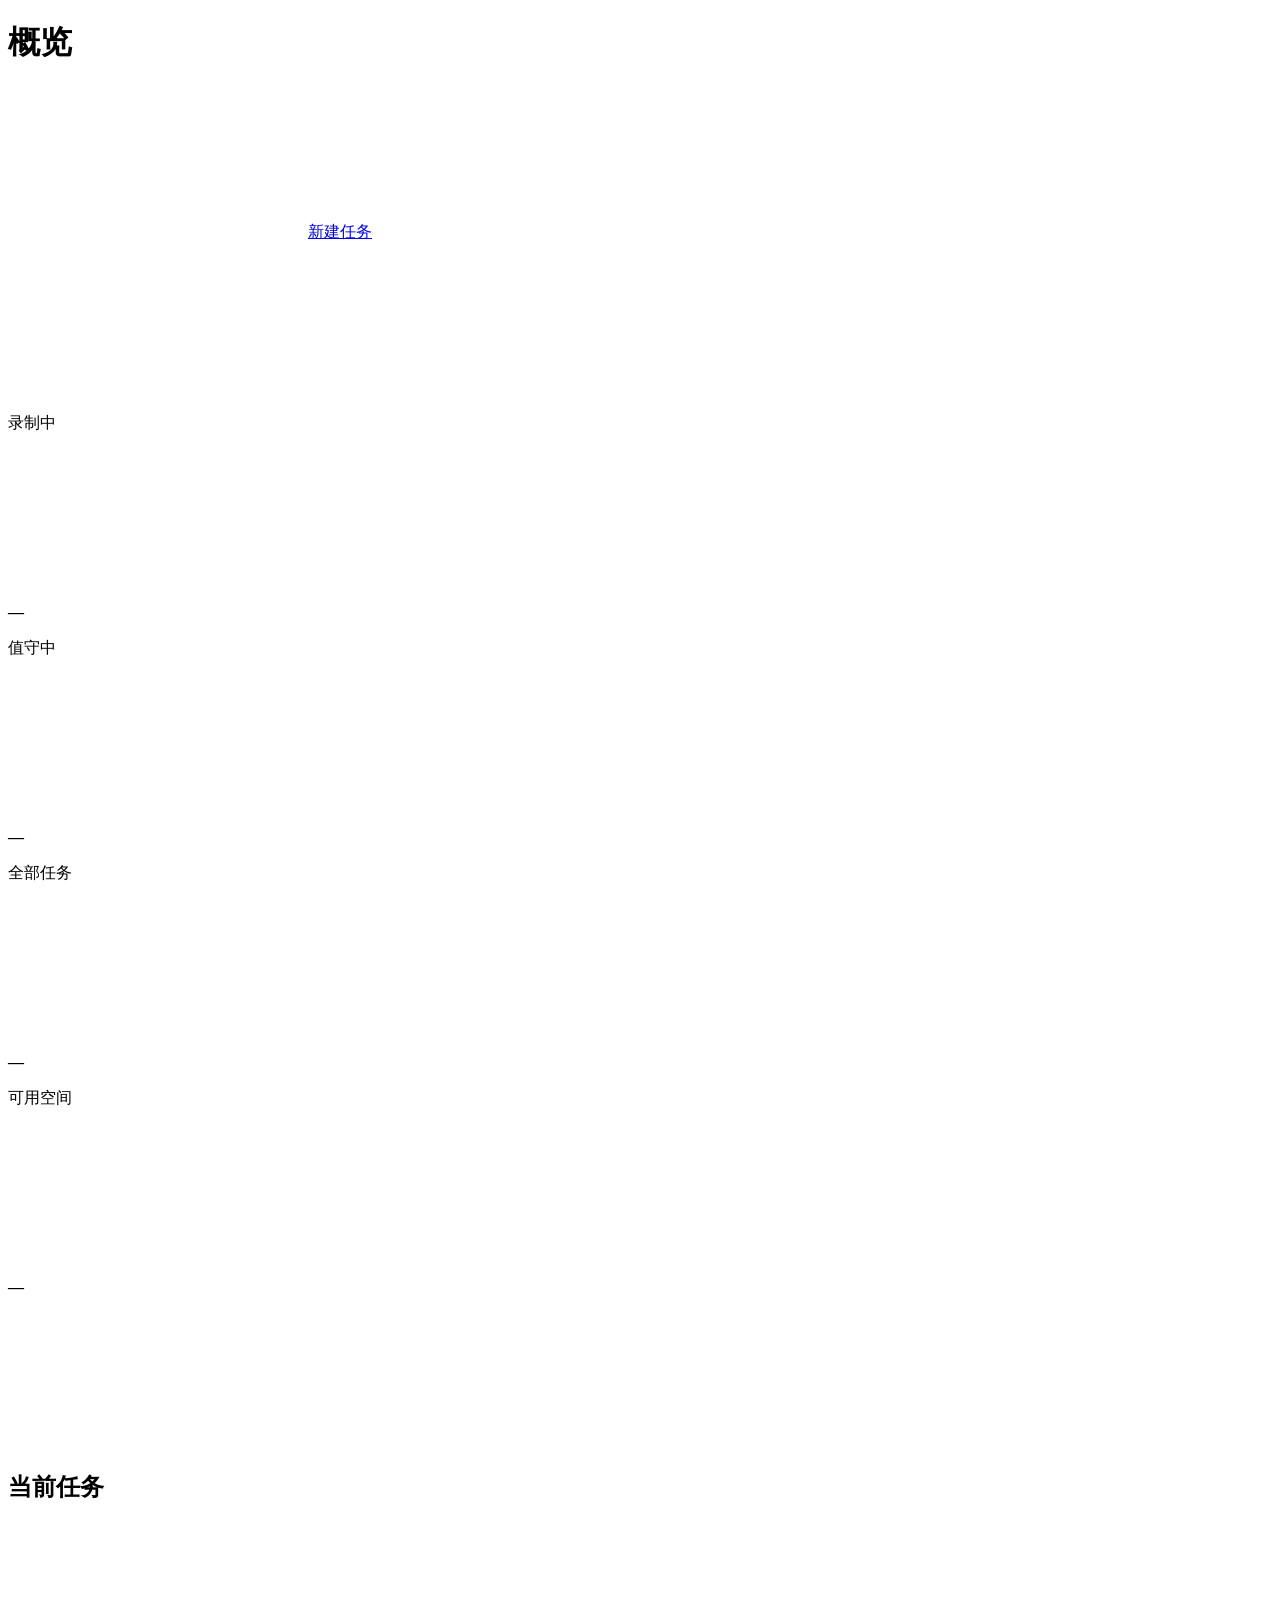
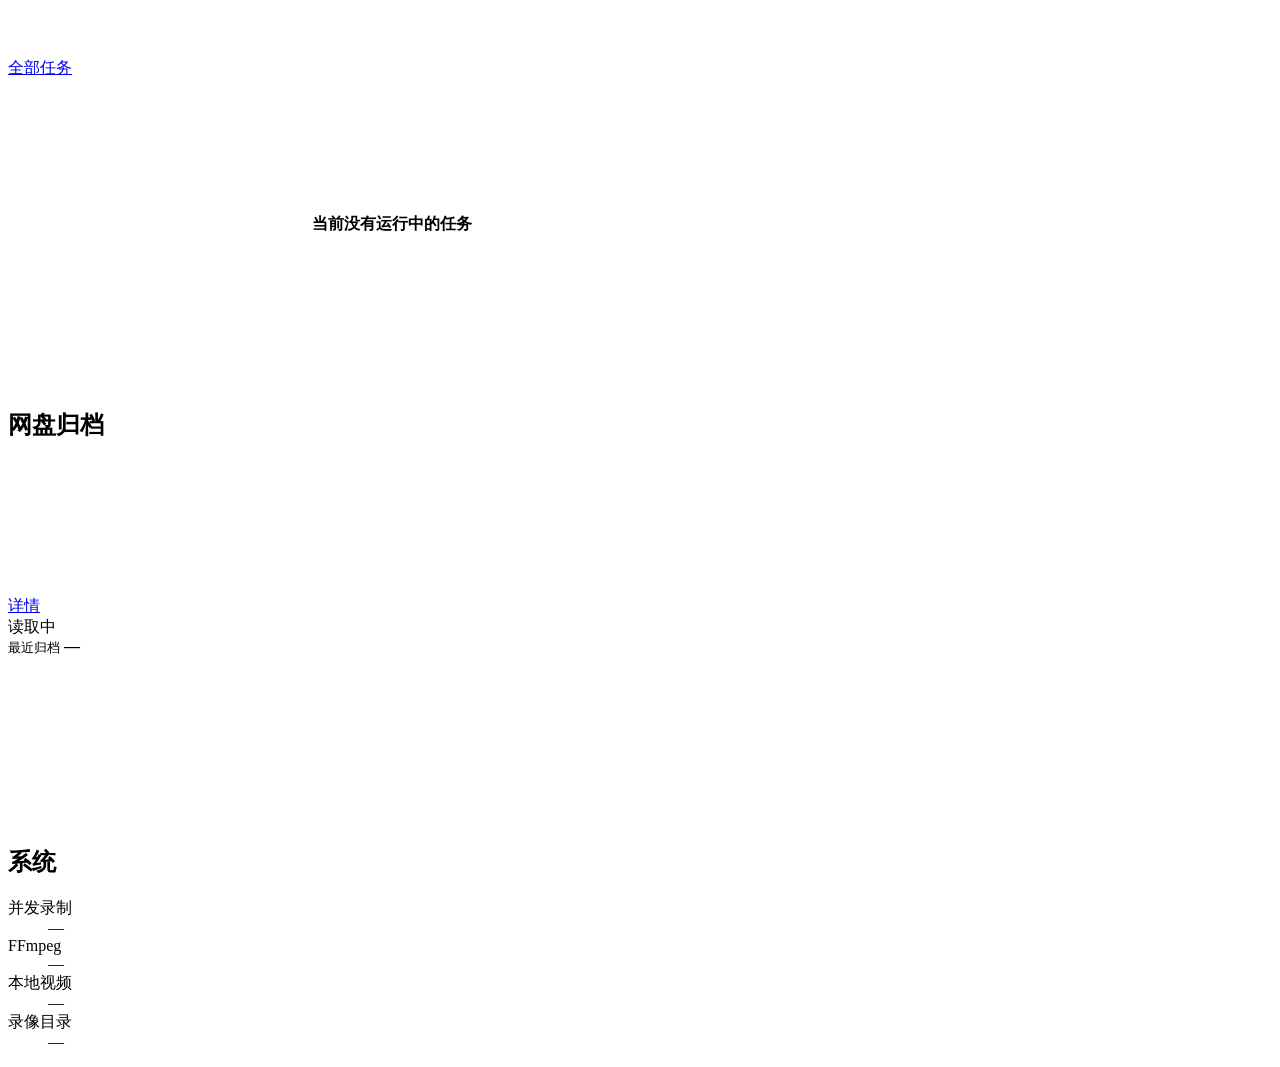
==== src/stream_keeper/web/static/index.html @ 3f573a1b "feat: replace the phone tab bar with a navigation drawer The bottom tab bar could only hold four tou" ====
<!doctype html>
<html lang="zh-CN">
  <head>
    <meta charset="UTF-8" />
    <meta name="viewport" content="width=device-width, initial-scale=1, viewport-fit=cover" />
    <meta name="color-scheme" content="dark light" />
    <meta name="description" content="Stream Keeper 概览：录制状态、值守任务与系统运行情况" />
    <title>概览 · Stream Keeper</title>
    <script src="/static/theme.js?v=20260875"></script>
    <link rel="icon" href="/static/favicon.svg?v=20260875" type="image/svg+xml" />
    <link rel="stylesheet" href="/static/style.css?v=20260875" />
  </head>
  <body data-page="dashboard">
    <script src="/static/sprite.js?v=20260875"></script>
    <script src="/static/shell.js?v=20260875"></script>
    <div class="app" id="app">
      <main class="main" id="main">
        <header class="page-head">
          <div class="page-heading">
            <h1>概览</h1>
          </div>
          <div class="page-tools">
            <a class="btn btn-primary" href="/tasks?create=1">
              <svg class="ic ic-sm" aria-hidden="true"><use href="#ic-plus" /></svg>新建任务
            </a>
          </div>
        </header>

        <div id="page-error" class="alert alert-bad hidden" role="alert">
          <svg class="ic ic-sm" aria-hidden="true"><use href="#ic-alert" /></svg>
          <span data-error-text></span>
        </div>

        <section class="stat-grid" aria-label="运行摘要">
          <article class="stat">
            <header>
              <p class="stat-label">录制中</p>
              <span class="stat-icon"><svg class="ic ic-sm" aria-hidden="true"><use href="#ic-record" /></svg></span>
            </header>
            <strong class="stat-value" id="stat-recording">—</strong>
          </article>

          <article class="stat">
            <header>
              <p class="stat-label">值守中</p>
              <span class="stat-icon"><svg class="ic ic-sm" aria-hidden="true"><use href="#ic-pulse" /></svg></span>
            </header>
            <strong class="stat-value" id="stat-waiting">—</strong>
          </article>

          <article class="stat">
            <header>
              <p class="stat-label">全部任务</p>
              <span class="stat-icon"><svg class="ic ic-sm" aria-hidden="true"><use href="#ic-layers" /></svg></span>
            </header>
            <strong class="stat-value" id="stat-total">—</strong>
          </article>

          <article class="stat">
            <header>
              <p class="stat-label">可用空间</p>
              <span class="stat-icon"><svg class="ic ic-sm" aria-hidden="true"><use href="#ic-disk" /></svg></span>
            </header>
            <strong class="stat-value" id="stat-disk">—</strong>
          </article>
        </section>

        <div class="dash-grid">
          <section class="card card-runtime">
            <header class="card-head">
              <span class="card-glyph" aria-hidden="true">
                <svg class="ic ic-sm"><use href="#ic-record" /></svg>
              </span>
              <div class="card-heading">
                <h2>当前任务</h2>
              </div>
              <a class="link" href="/tasks">全部任务<svg class="ic ic-sm" aria-hidden="true"><use href="#ic-chevronRight" /></svg></a>
            </header>
            <div id="active-task-list" class="mini-list" aria-live="polite">
              <div class="skeleton skeleton-row"></div>
              <div class="skeleton skeleton-row"></div>
              <div class="skeleton skeleton-row"></div>
            </div>
            <div id="active-task-empty" class="empty empty-sm hidden">
              <span class="empty-glyph"><svg class="ic" aria-hidden="true"><use href="#ic-checkCircle" /></svg></span>
              <strong>当前没有运行中的任务</strong>
            </div>
          </section>

          <section class="card">
            <header class="card-head">
              <span class="card-glyph" aria-hidden="true">
                <svg class="ic ic-sm"><use href="#ic-cloud" /></svg>
              </span>
              <div class="card-heading">
                <h2>网盘归档</h2>
              </div>
              <a class="link" href="/archive">详情<svg class="ic ic-sm" aria-hidden="true"><use href="#ic-chevronRight" /></svg></a>
            </header>
            <div class="card-body">
              <div class="archive-brief">
                <span id="overview-archive-status" class="pill tone-idle"><i class="dot"></i>读取中</span>
                <div class="kv">
                  <small>最近归档</small>
                  <strong id="overview-last-run">—</strong>
                </div>
              </div>
              <ul id="overview-archive-providers" class="provider-mini hidden" aria-live="polite"></ul>
            </div>
          </section>

          <section class="card">
            <header class="card-head">
              <span class="card-glyph" aria-hidden="true">
                <svg class="ic ic-sm"><use href="#ic-server" /></svg>
              </span>
              <div class="card-heading">
                <h2>系统</h2>
              </div>
            </header>
            <dl class="spec-list">
              <div><dt>并发录制</dt><dd id="system-recording-limit">—</dd></div>
              <div><dt>FFmpeg</dt><dd id="system-ffmpeg">—</dd></div>
              <div><dt>本地视频</dt><dd id="system-pending-upload">—</dd></div>
              <div><dt>录像目录</dt><dd id="system-directory" class="mono">—</dd></div>
            </dl>
          </section>
        </div>
      </main>
    </div>

    <script type="module" src="/static/dashboard.js?v=20260875"></script>
  </body>
</html>
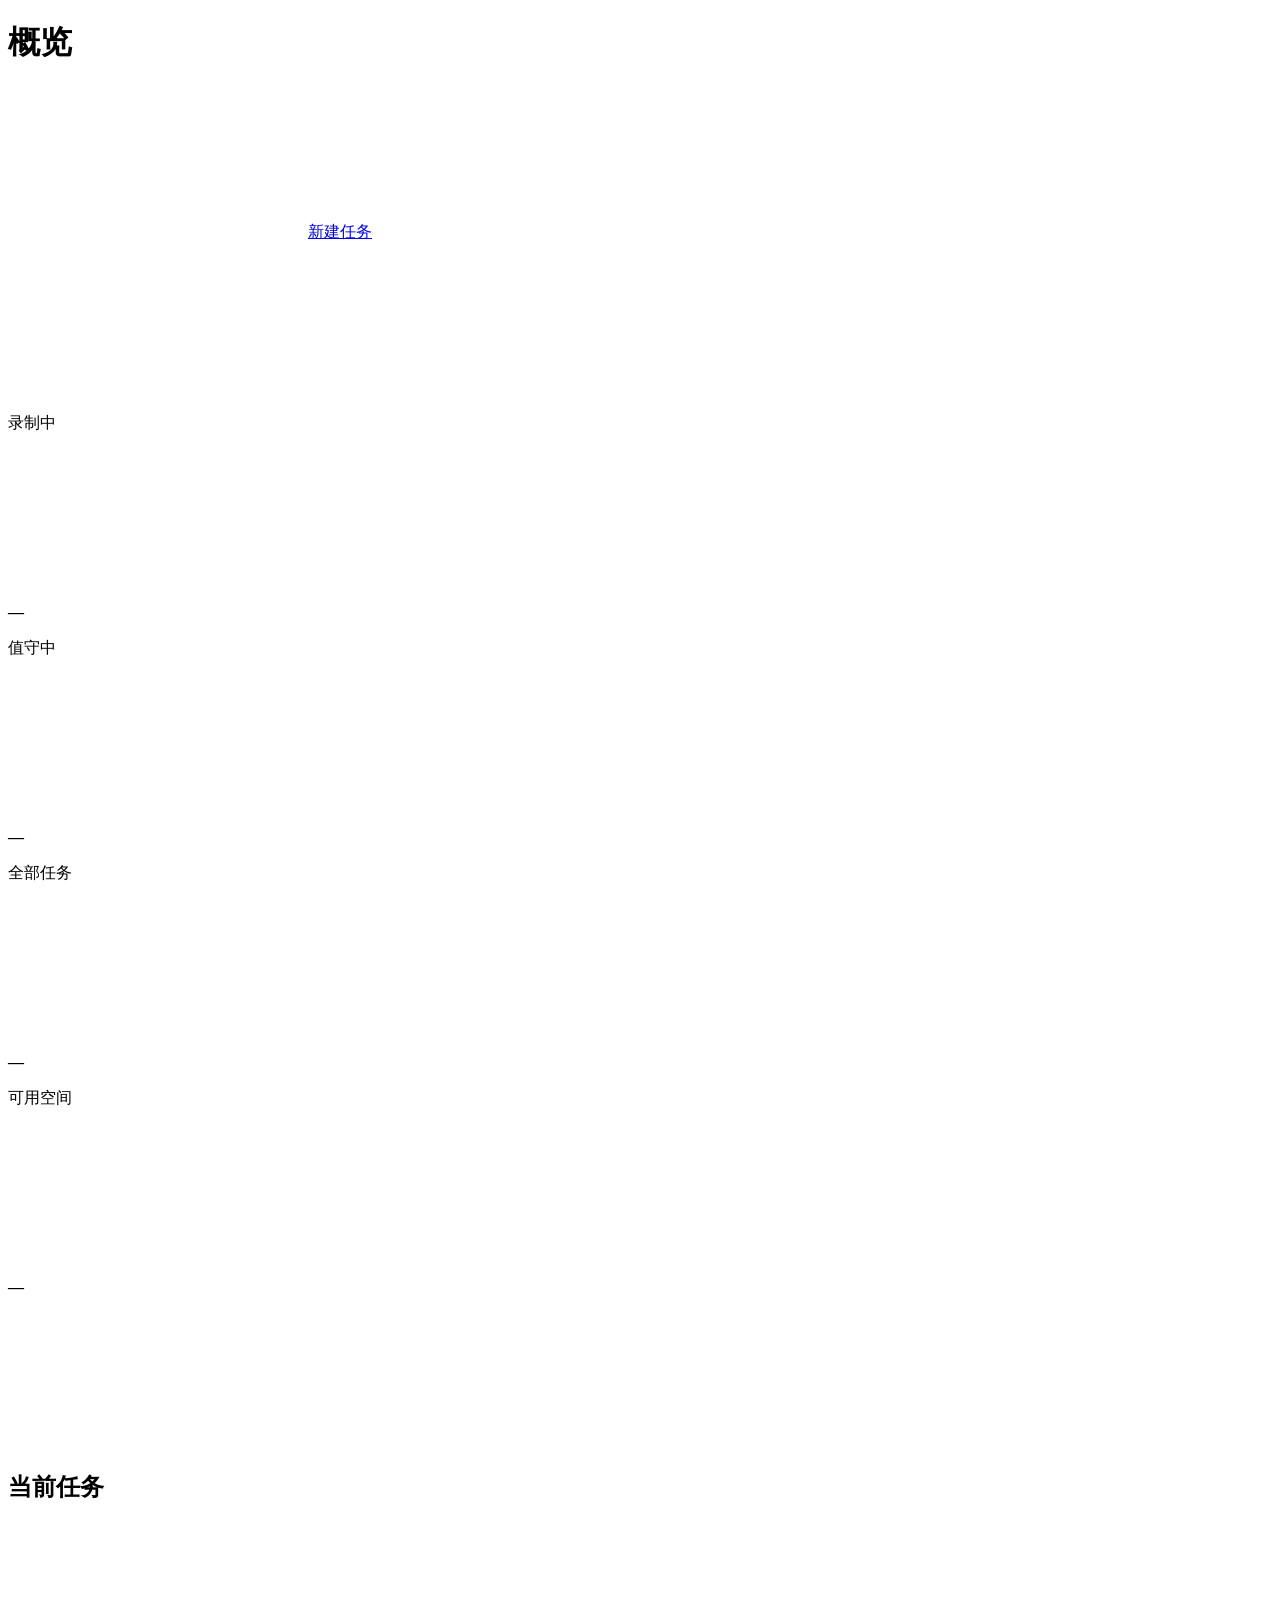
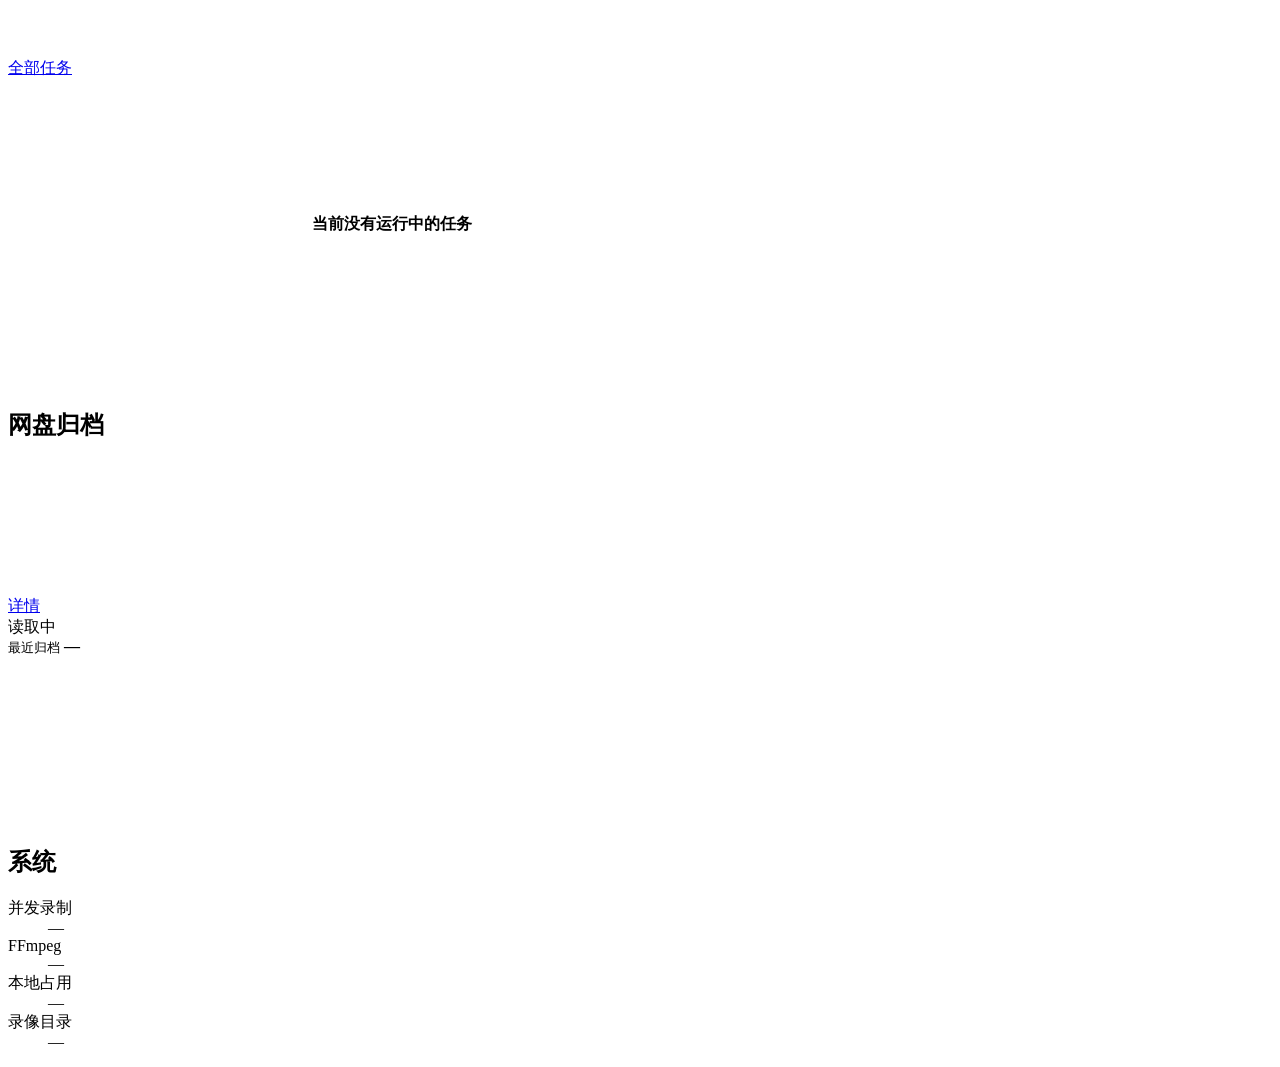
==== commit f5a21b8d: "feat: finish the Baidu OpenList switch and polish the web dialogs Drop the legacy cookie path now th" ====
--- a/src/stream_keeper/web/static/index.html
+++ b/src/stream_keeper/web/static/index.html
@@ -6,13 +6,13 @@
     <meta name="color-scheme" content="dark light" />
     <meta name="description" content="Stream Keeper 概览：录制状态、值守任务与系统运行情况" />
     <title>概览 · Stream Keeper</title>
-    <script src="/static/theme.js?v=20260875"></script>
-    <link rel="icon" href="/static/favicon.svg?v=20260875" type="image/svg+xml" />
-    <link rel="stylesheet" href="/static/style.css?v=20260875" />
+    <script src="/static/theme.js?v=20260876"></script>
+    <link rel="icon" href="/static/favicon.svg?v=20260876" type="image/svg+xml" />
+    <link rel="stylesheet" href="/static/style.css?v=20260876" />
   </head>
   <body data-page="dashboard">
-    <script src="/static/sprite.js?v=20260875"></script>
-    <script src="/static/shell.js?v=20260875"></script>
+    <script src="/static/sprite.js?v=20260876"></script>
+    <script src="/static/shell.js?v=20260876"></script>
     <div class="app" id="app">
       <main class="main" id="main">
         <header class="page-head">
@@ -121,7 +121,7 @@
             <dl class="spec-list">
               <div><dt>并发录制</dt><dd id="system-recording-limit">—</dd></div>
               <div><dt>FFmpeg</dt><dd id="system-ffmpeg">—</dd></div>
-              <div><dt>本地视频</dt><dd id="system-pending-upload">—</dd></div>
+              <div><dt>本地占用</dt><dd id="system-local-usage">—</dd></div>
               <div><dt>录像目录</dt><dd id="system-directory" class="mono">—</dd></div>
             </dl>
           </section>
@@ -129,6 +129,6 @@
       </main>
     </div>
 
-    <script type="module" src="/static/dashboard.js?v=20260875"></script>
+    <script type="module" src="/static/dashboard.js?v=20260876"></script>
   </body>
 </html>
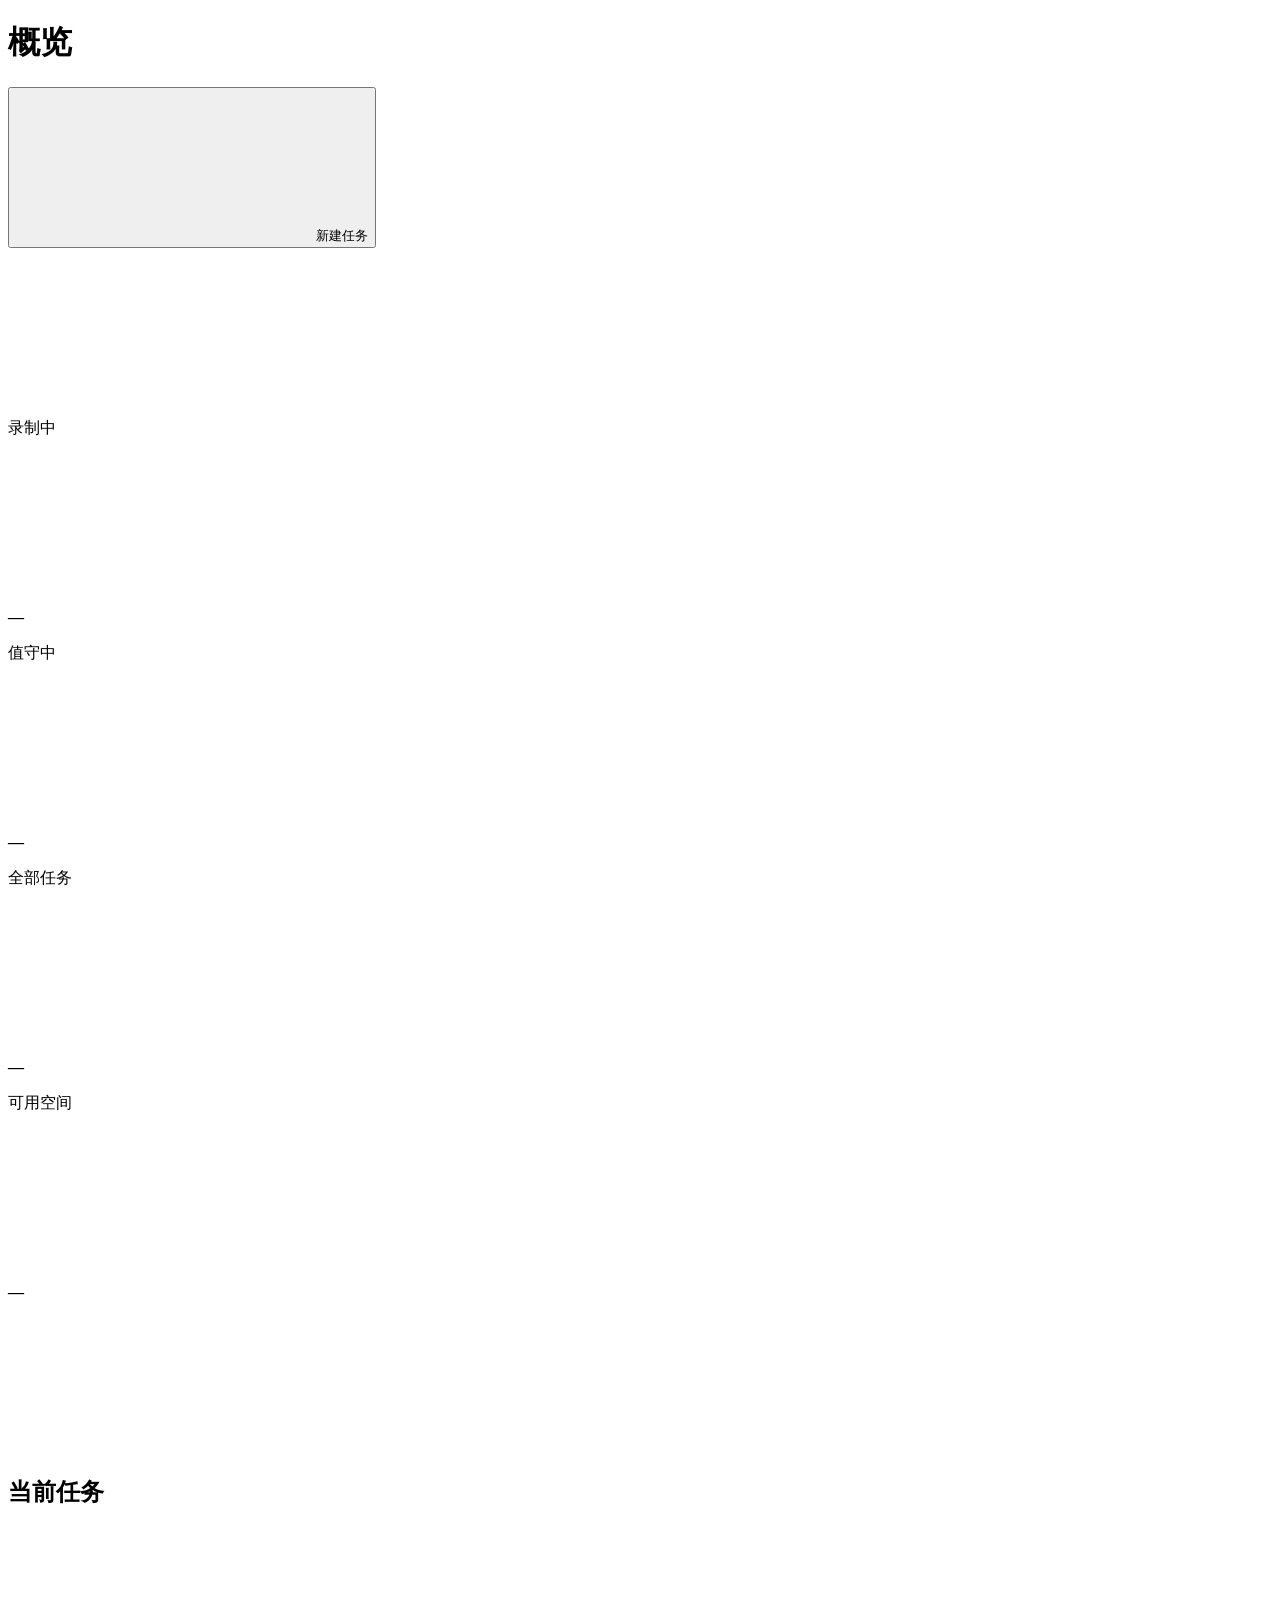
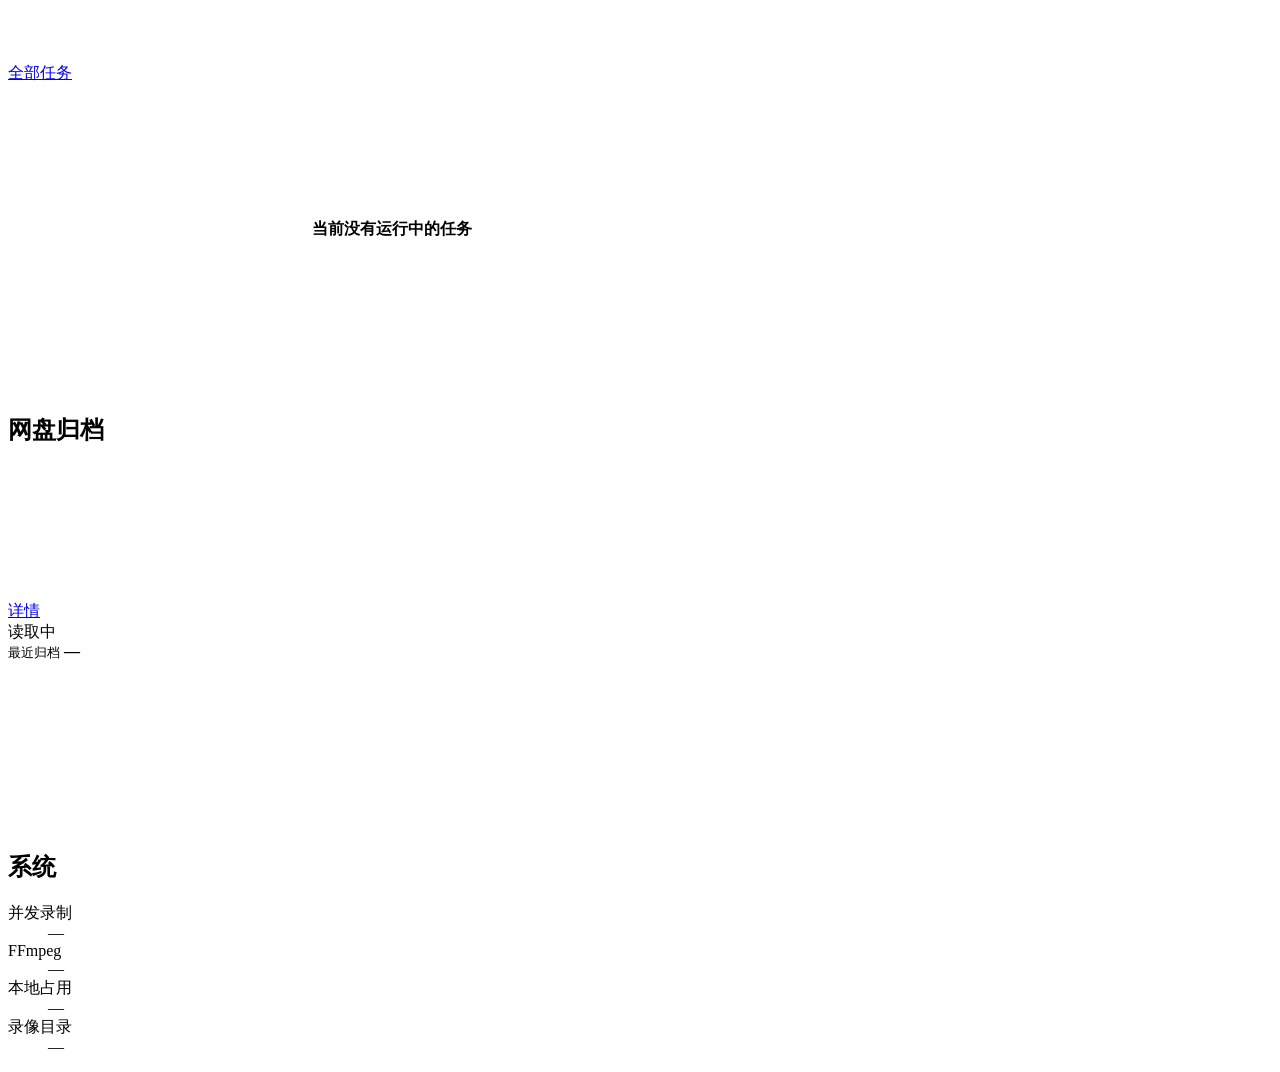
==== commit 48bc87f6: "feat: create tasks from dashboard" ====
--- a/src/stream_keeper/web/static/index.html
+++ b/src/stream_keeper/web/static/index.html
@@ -6,13 +6,13 @@
     <meta name="color-scheme" content="dark light" />
     <meta name="description" content="Stream Keeper 概览：录制状态、值守任务与系统运行情况" />
     <title>概览 · Stream Keeper</title>
-    <script src="/static/theme.js?v=20260876"></script>
-    <link rel="icon" href="/static/favicon.svg?v=20260876" type="image/svg+xml" />
-    <link rel="stylesheet" href="/static/style.css?v=20260876" />
+    <script src="/static/theme.js?v=20260877"></script>
+    <link rel="icon" href="/static/favicon.svg?v=20260877" type="image/svg+xml" />
+    <link rel="stylesheet" href="/static/style.css?v=20260877" />
   </head>
   <body data-page="dashboard">
-    <script src="/static/sprite.js?v=20260876"></script>
-    <script src="/static/shell.js?v=20260876"></script>
+    <script src="/static/sprite.js?v=20260877"></script>
+    <script src="/static/shell.js?v=20260877"></script>
     <div class="app" id="app">
       <main class="main" id="main">
         <header class="page-head">
@@ -20,9 +20,9 @@
             <h1>概览</h1>
           </div>
           <div class="page-tools">
-            <a class="btn btn-primary" href="/tasks?create=1">
+            <button class="btn btn-primary" type="button" data-open-create>
               <svg class="ic ic-sm" aria-hidden="true"><use href="#ic-plus" /></svg>新建任务
-            </a>
+            </button>
           </div>
         </header>
 
@@ -129,6 +129,6 @@
       </main>
     </div>
 
-    <script type="module" src="/static/dashboard.js?v=20260876"></script>
+    <script type="module" src="/static/dashboard.js?v=20260877"></script>
   </body>
 </html>
